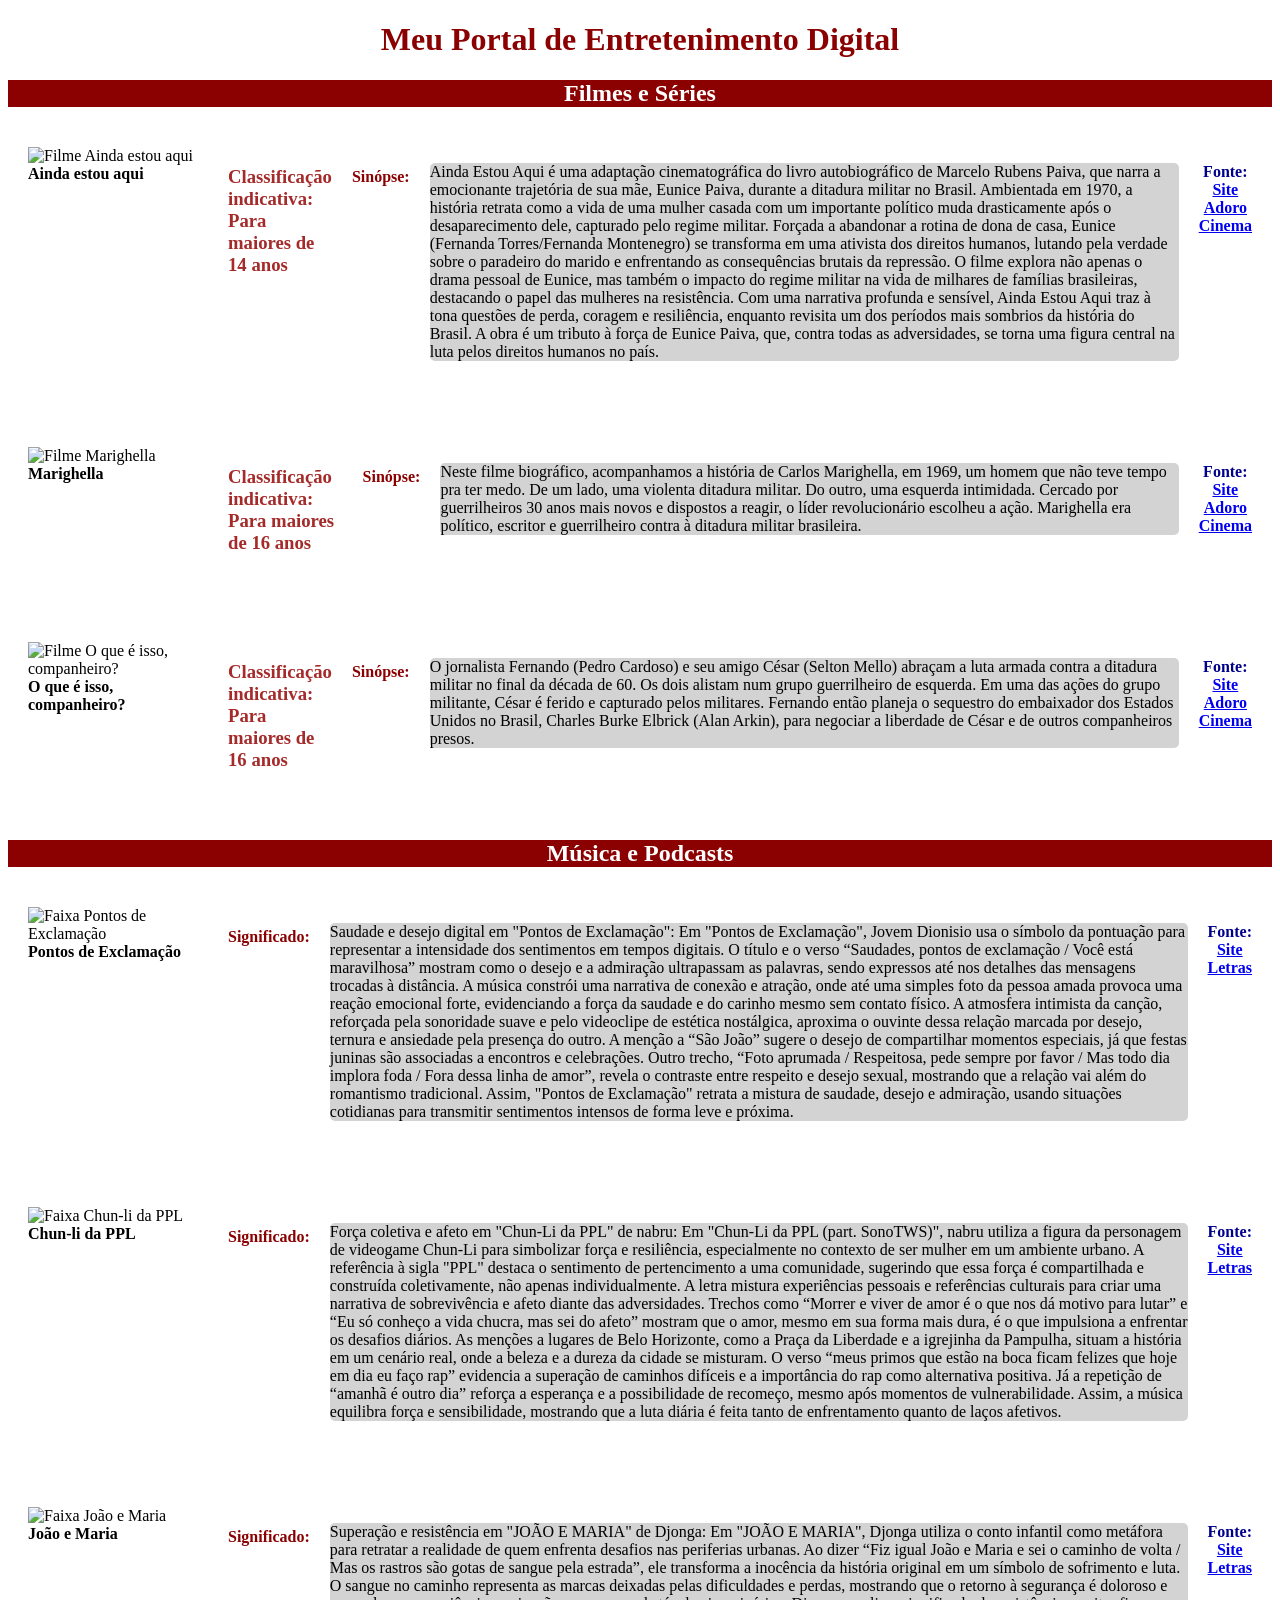
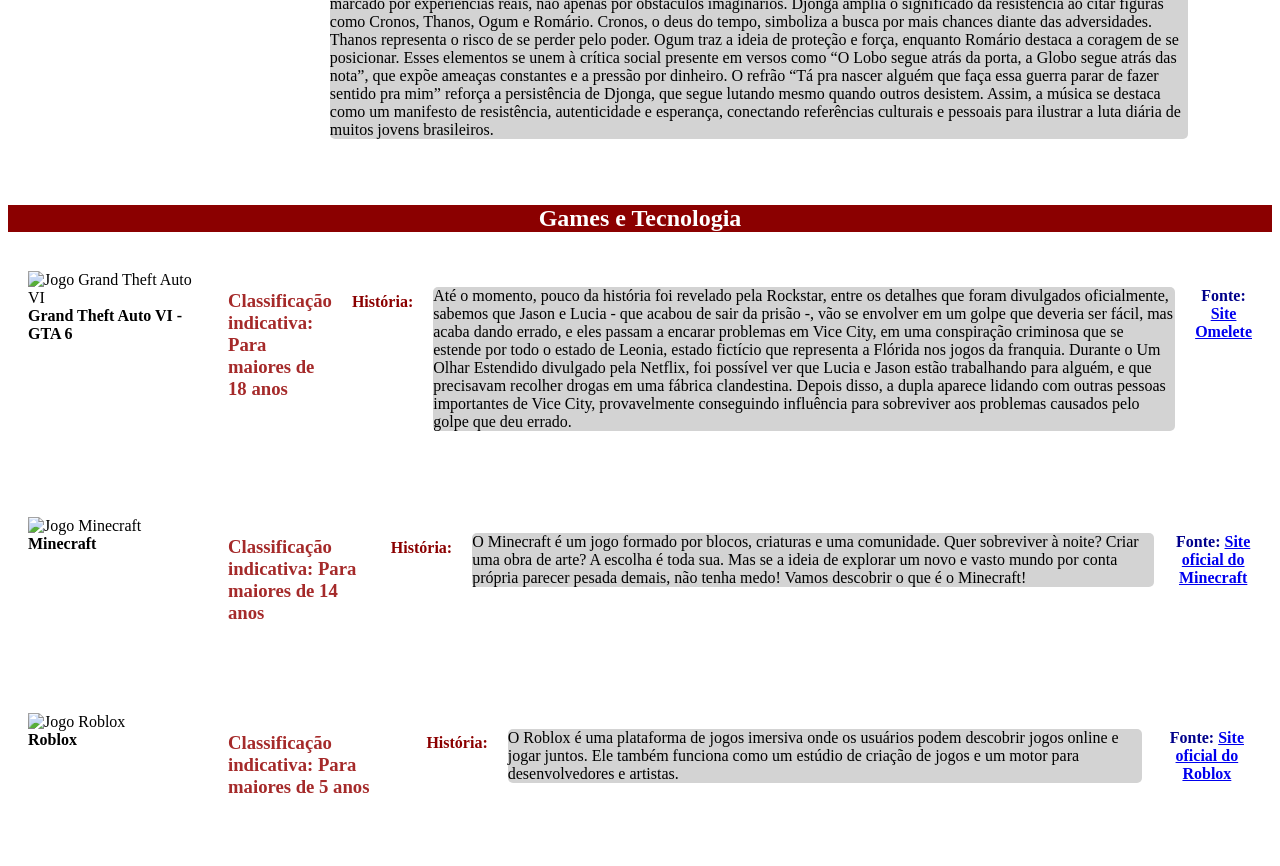
==== kaioHenrique_Ag13_DS_I/portal.html @ a4f8c663 "feat | add portal.html, reset.css, and update styles for digital entertainment portal" ====
<!--Portal de Entretenimento Digital-->
<!--Autor: Kaio Henrique da Silva-->

<!DOCTYPE html>
<html lang="pt-br">

<head>
    <link rel="stylesheet" href="estilo.css">
    <meta charset="UTF-8">
    <meta name="viewport" content="width=device-width, initial-scale=1.0">
    <title>Meu Portal de Entretenimento Digital</title>
    <style>
        h3 {
            color:brown;
            font-weight: bold;
        }
    </style>
</head>

<body>
    <h1 style="color:darkred; text-align: center; font-weight: bold;">Meu Portal de Entretenimento Digital</h1>
    <div class="container">
        <h2>Filmes e Séries</h2>
        <article class="dossie">
            <figure>
                <img src="https://encrypted-tbn0.gstatic.com/images?q=tbn:ANd9GcTWFLuYBptHq7VXmkLxqgj0j3I45JkoYQCyJ56U4hvz5g&s" alt="Filme Ainda estou aqui">
                <figcaption class="nomes">Ainda estou aqui</figcaption>
            </figure>    
            <h3>Classificação indicativa: Para maiores de 14 anos</h3>
            <h4>Sinópse:</h4>
            <p>Ainda Estou Aqui é uma adaptação cinematográfica do livro autobiográfico de Marcelo Rubens Paiva, que narra a emocionante trajetória de sua mãe, Eunice Paiva, durante a ditadura militar no Brasil. Ambientada em 1970, a história retrata como a vida de uma mulher casada com um importante político muda drasticamente após o desaparecimento dele, capturado pelo regime militar. Forçada a abandonar a rotina de dona de casa, Eunice (Fernanda Torres/Fernanda Montenegro) se transforma em uma ativista dos direitos humanos, lutando pela verdade sobre o paradeiro do marido e enfrentando as consequências brutais da repressão. O filme explora não apenas o drama pessoal de Eunice, mas também o impacto do regime militar na vida de milhares de famílias brasileiras, destacando o papel das mulheres na resistência. Com uma narrativa profunda e sensível, Ainda Estou Aqui traz à tona questões de perda, coragem e resiliência, enquanto revisita um dos períodos mais sombrios da história do Brasil. A obra é um tributo à força de Eunice Paiva, que, contra todas as adversidades, se torna uma figura central na luta pelos direitos humanos no país.</p>
            <p class="fontes">Fonte:
                <a href="https://www.adorocinema.com/filmes/filme-265940/">
                    Site Adoro Cinema
                </a>
            </p>
        </article>

        <article class="dossie">
            <figure>
                <img src="https://encrypted-tbn0.gstatic.com/images?q=tbn:ANd9GcRBAOygVD9MIT44t7nHLeSjI3kg5UNaddti_ilYDZ3yvw&s=10" alt="Filme Marighella">
                <figcaption class="nomes">Marighella</figcaption>
            </figure>
            <h3>Classificação indicativa: Para maiores de 16 anos</h3>
            <h4>Sinópse:</h4>
            <p>Neste filme biográfico, acompanhamos a história de Carlos Marighella, em 1969, um homem que não teve tempo pra ter medo. De um lado, uma violenta ditadura militar. Do outro, uma esquerda intimidada. Cercado por guerrilheiros 30 anos mais novos e dispostos a reagir, o líder revolucionário escolheu a ação. Marighella era político, escritor e guerrilheiro contra à ditadura militar brasileira.</p>
            <p class="fontes">Fonte:
                <a href="https://www.adorocinema.com/filmes/filme-223298/">
                    Site Adoro Cinema
                </a>
            </p>
        </article>

        <article class="dossie">
            <figure>
                <img src="https://encrypted-tbn0.gstatic.com/images?q=tbn:ANd9GcRieLA7UUFck5JgPFqRVf0E2Q3uIFib6NUvHtqKS1dQ6A&s=10" alt="Filme O que é isso, companheiro?">
                <figcaption class="nomes">O que é isso, companheiro?</figcaption>
            </figure>
            <h3>Classificação indicativa: Para maiores de 16 anos</h3>
            <h4>Sinópse:</h4>
            <p>O jornalista Fernando (Pedro Cardoso) e seu amigo César (Selton Mello) abraçam a luta armada contra a ditadura militar no final da década de 60. Os dois alistam num grupo guerrilheiro de esquerda. Em uma das ações do grupo militante, César é ferido e capturado pelos militares. Fernando então planeja o sequestro do embaixador dos Estados Unidos no Brasil, Charles Burke Elbrick (Alan Arkin), para negociar a liberdade de César e de outros companheiros presos.</p>
            <p class="fontes">Fonte:
                <a href="https://www.adorocinema.com/filmes/filme-11338/">
                    Site Adoro Cinema
                </a>
            </p>
        </article>
    </div>

    <div class="container">
        <h2>Música e Podcasts</h2>
        <article class="dossie">
            <figure>
                <img src="https://encrypted-tbn0.gstatic.com/images?q=tbn:ANd9GcR7wQdNo0bzXHvAuuuQONqOaEmiCJtkmqvbchSbSF9n0Q&s=10" alt="Faixa Pontos de Exclamação">
                <figcaption class="nomes">Pontos de Exclamação</figcaption>
            </figure>
            <h4>Significado:</h4>
            <p>Saudade e desejo digital em "Pontos de Exclamação": Em "Pontos de Exclamação", Jovem Dionisio usa o símbolo da pontuação para representar a intensidade dos sentimentos em tempos digitais. O título e o verso “Saudades, pontos de exclamação / Você está maravilhosa” mostram como o desejo e a admiração ultrapassam as palavras, sendo expressos até nos detalhes das mensagens trocadas à distância. A música constrói uma narrativa de conexão e atração, onde até uma simples foto da pessoa amada provoca uma reação emocional forte, evidenciando a força da saudade e do carinho mesmo sem contato físico. A atmosfera intimista da canção, reforçada pela sonoridade suave e pelo videoclipe de estética nostálgica, aproxima o ouvinte dessa relação marcada por desejo, ternura e ansiedade pela presença do outro. A menção a “São João” sugere o desejo de compartilhar momentos especiais, já que festas juninas são associadas a encontros e celebrações. Outro trecho, “Foto aprumada / Respeitosa, pede sempre por favor / Mas todo dia implora foda / Fora dessa linha de amor”, revela o contraste entre respeito e desejo sexual, mostrando que a relação vai além do romantismo tradicional. Assim, "Pontos de Exclamação" retrata a mistura de saudade, desejo e admiração, usando situações cotidianas para transmitir sentimentos intensos de forma leve e próxima.</p>
            <p class="fontes">Fonte:
                <a href="https://www.letras.mus.br/jovem-dionisio/pontos-de-exclamacao/significado.html">
                    Site Letras
                </a>
            </p>
       </article>
       
        <article class="dossie">
            <figure>
                <img src="https://encrypted-tbn0.gstatic.com/images?q=tbn:ANd9GcQnqrAsZd0Oi_QY-WC09RTaCSniiwi74AksjX9NakyMDA&s=10" alt="Faixa Chun-li da PPL">
                <figcaption class="nomes">Chun-li da PPL</figcaption>
            </figure>
            <h4>Significado:</h4>
            <p>Força coletiva e afeto em "Chun-Li da PPL" de nabru: Em "Chun-Li da PPL (part. SonoTWS)", nabru utiliza a figura da personagem de videogame Chun-Li para simbolizar força e resiliência, especialmente no contexto de ser mulher em um ambiente urbano. A referência à sigla "PPL" destaca o sentimento de pertencimento a uma comunidade, sugerindo que essa força é compartilhada e construída coletivamente, não apenas individualmente. A letra mistura experiências pessoais e referências culturais para criar uma narrativa de sobrevivência e afeto diante das adversidades. Trechos como “Morrer e viver de amor é o que nos dá motivo para lutar” e “Eu só conheço a vida chucra, mas sei do afeto” mostram que o amor, mesmo em sua forma mais dura, é o que impulsiona a enfrentar os desafios diários. As menções a lugares de Belo Horizonte, como a Praça da Liberdade e a igrejinha da Pampulha, situam a história em um cenário real, onde a beleza e a dureza da cidade se misturam. O verso “meus primos que estão na boca ficam felizes que hoje em dia eu faço rap” evidencia a superação de caminhos difíceis e a importância do rap como alternativa positiva. Já a repetição de “amanhã é outro dia” reforça a esperança e a possibilidade de recomeço, mesmo após momentos de vulnerabilidade. Assim, a música equilibra força e sensibilidade, mostrando que a luta diária é feita tanto de enfrentamento quanto de laços afetivos.</p>
            <p class="fontes">Fonte:
                <a href="https://www.letras.mus.br/nabru/chun-li-da-ppl-part-sonotws/significado.html">
                    Site Letras
                </a>
            </p>
        </article>

        <article class="dossie">
            <figure>
                <img src="https://encrypted-tbn0.gstatic.com/images?q=tbn:ANd9GcQyQoL3fA0ODNDpLCD5CuGbsMWaUi-E_YihNM3gAJ65jg&s=10" alt="Faixa João e Maria">
                <figcaption class="nomes">João e Maria</figcaption>
            </figure>
            <h4>Significado:</h4>
            <p>Superação e resistência em "JOÃO E MARIA" de Djonga: Em "JOÃO E MARIA", Djonga utiliza o conto infantil como metáfora para retratar a realidade de quem enfrenta desafios nas periferias urbanas. Ao dizer “Fiz igual João e Maria e sei o caminho de volta / Mas os rastros são gotas de sangue pela estrada”, ele transforma a inocência da história original em um símbolo de sofrimento e luta. O sangue no caminho representa as marcas deixadas pelas dificuldades e perdas, mostrando que o retorno à segurança é doloroso e marcado por experiências reais, não apenas por obstáculos imaginários. Djonga amplia o significado da resistência ao citar figuras como Cronos, Thanos, Ogum e Romário. Cronos, o deus do tempo, simboliza a busca por mais chances diante das adversidades. Thanos representa o risco de se perder pelo poder. Ogum traz a ideia de proteção e força, enquanto Romário destaca a coragem de se posicionar. Esses elementos se unem à crítica social presente em versos como “O Lobo segue atrás da porta, a Globo segue atrás das nota”, que expõe ameaças constantes e a pressão por dinheiro. O refrão “Tá pra nascer alguém que faça essa guerra parar de fazer sentido pra mim” reforça a persistência de Djonga, que segue lutando mesmo quando outros desistem. Assim, a música se destaca como um manifesto de resistência, autenticidade e esperança, conectando referências culturais e pessoais para ilustrar a luta diária de muitos jovens brasileiros.</p>
            <p class="fontes">Fonte:
                <a href="https://www.letras.mus.br/djonga/joao-e-maria/significado.html">
                    Site Letras
                </a>
            </p>
        </article>
    </div>

    <div class="container">
        <h2>Games e Tecnologia</h2>
        <article class="dossie">
            <figure>
                <img src="https://encrypted-tbn0.gstatic.com/images?q=tbn:ANd9GcS-tfurUrhr3LN5tHqBXw691BbkhCuji12rsJ_zU4UwuA&s=10" alt="Jogo Grand Theft Auto VI">
                <figcaption class="nomes">Grand Theft Auto VI - GTA 6</figcaption>
            </figure>
            <h3>Classificação indicativa: Para maiores de 18 anos</h3>
            <h4>História:</h4>
            <p>Até o momento, pouco da história foi revelado pela Rockstar, entre os detalhes que foram divulgados oficialmente, sabemos que Jason e Lucia - que acabou de sair da prisão -, vão se envolver em um golpe que deveria ser fácil, mas acaba dando errado, e eles passam a encarar problemas em Vice City, em uma conspiração criminosa que se estende por todo o estado de Leonia, estado fictício que representa a Flórida nos jogos da franquia. Durante o Um Olhar Estendido divulgado pela Netflix, foi possível ver que Lucia e Jason estão trabalhando para alguém, e que precisavam recolher drogas em uma fábrica clandestina. Depois disso, a dupla aparece lidando com outras pessoas importantes de Vice City, provavelmente conseguindo influência para sobreviver aos problemas causados pelo golpe que deu errado. </p>
            <p class="fontes">Fonte:
                <a href="https://www.omelete.com.br/games/gta-6-historia-data-atrasos-e-tudo-sobre-o-jogo">
                    Site Omelete
                </a>
            </p>
        </article>

        <article class="dossie">
            <figure>
                <img src="https://encrypted-tbn0.gstatic.com/images?q=tbn:ANd9GcQcHsnCLMpdQJf9QLSHEQN0ca8pR1qcOfrVHJ31fI89vQ&s" alt="Jogo Minecraft">
                <figcaption class="nomes">Minecraft</figcaption>
            </figure>
            <h3>Classificação indicativa: Para maiores de 14 anos</h3>
            <h4>História:</h4>
            <p>O Minecraft é um jogo formado por blocos, criaturas e uma comunidade. Quer sobreviver à noite? Criar uma obra de arte? A escolha é toda sua. Mas se a ideia de explorar um novo e vasto mundo por conta própria parecer pesada demais, não tenha medo! Vamos descobrir o que é o Minecraft!</p>
            <p class="fontes">Fonte:
                <a href="https://www.minecraft.net/pt-br/article/what-minecraft">
                    Site oficial do Minecraft
                </a>
            </p>
        </article>

        <article class="dossie">
            <figure>
                <img src="https://encrypted-tbn0.gstatic.com/images?q=tbn:ANd9GcT5WtnwMPLIUfR7JfiRA3YOMKUT1yw4wxirlCCl95NXgg&s=10" alt="Jogo Roblox">
                <figcaption class="nomes">Roblox</figcaption>
            </figure>
            <h3>Classificação indicativa: Para maiores de 5 anos</h3>
            <h4>História:</h4>
            <p>O Roblox é uma plataforma de jogos imersiva onde os usuários podem descobrir jogos online e jogar juntos. Ele também funciona como um estúdio de criação de jogos e um motor para desenvolvedores e artistas.</p>
            <p class="fontes">Fonte:
                <a href="https://about.roblox.com/pt-br/what-is-roblox">
                    Site oficial do Roblox
                </a>
            </p>
        </article>
    </div>
</body>
</html>
---- kaioHenrique_Ag13_DS_I/estilo.css ----
/* 
Estilo - CSS do portal de entretenimento digital
Autor: Kaio Henrique da Silva
*/

body{
    font-size: 100%;
}

h2{
    text-align: center;
    font-weight: bold;
    background-color:darkred;
    color:white;
}

h3{
    text-align: left;
    font-weight: bold;
    color: black;
}

h4{
    text-align: left;
    color:darkred;
}

p{
    text-align: left;
    background-color:lightgray;
    color: black;
    border-radius: 5px;

}

.fontes{
    text-align: center;
    font-weight: bold;
    color:darkblue;
}

.nomes{
    text-align: left;
    font-weight: bold;
    color:black;
}

.dossie{
    display: flex;
    align-items: flex-start;
    gap: 20px;
    margin-bottom: 30px;
    padding: 20px;
    border-radius: 8px;
}

.dossie figure{
    margin: 0;
    flex-shrink: 0;
    width: 180px;
}

.dossie img{
    display: block;
    height: auto;
    width: 100%;
}

.fontes{
    text-align: center;
    font-weight: bold;
    background-color:white;
    color:darkblue;
}
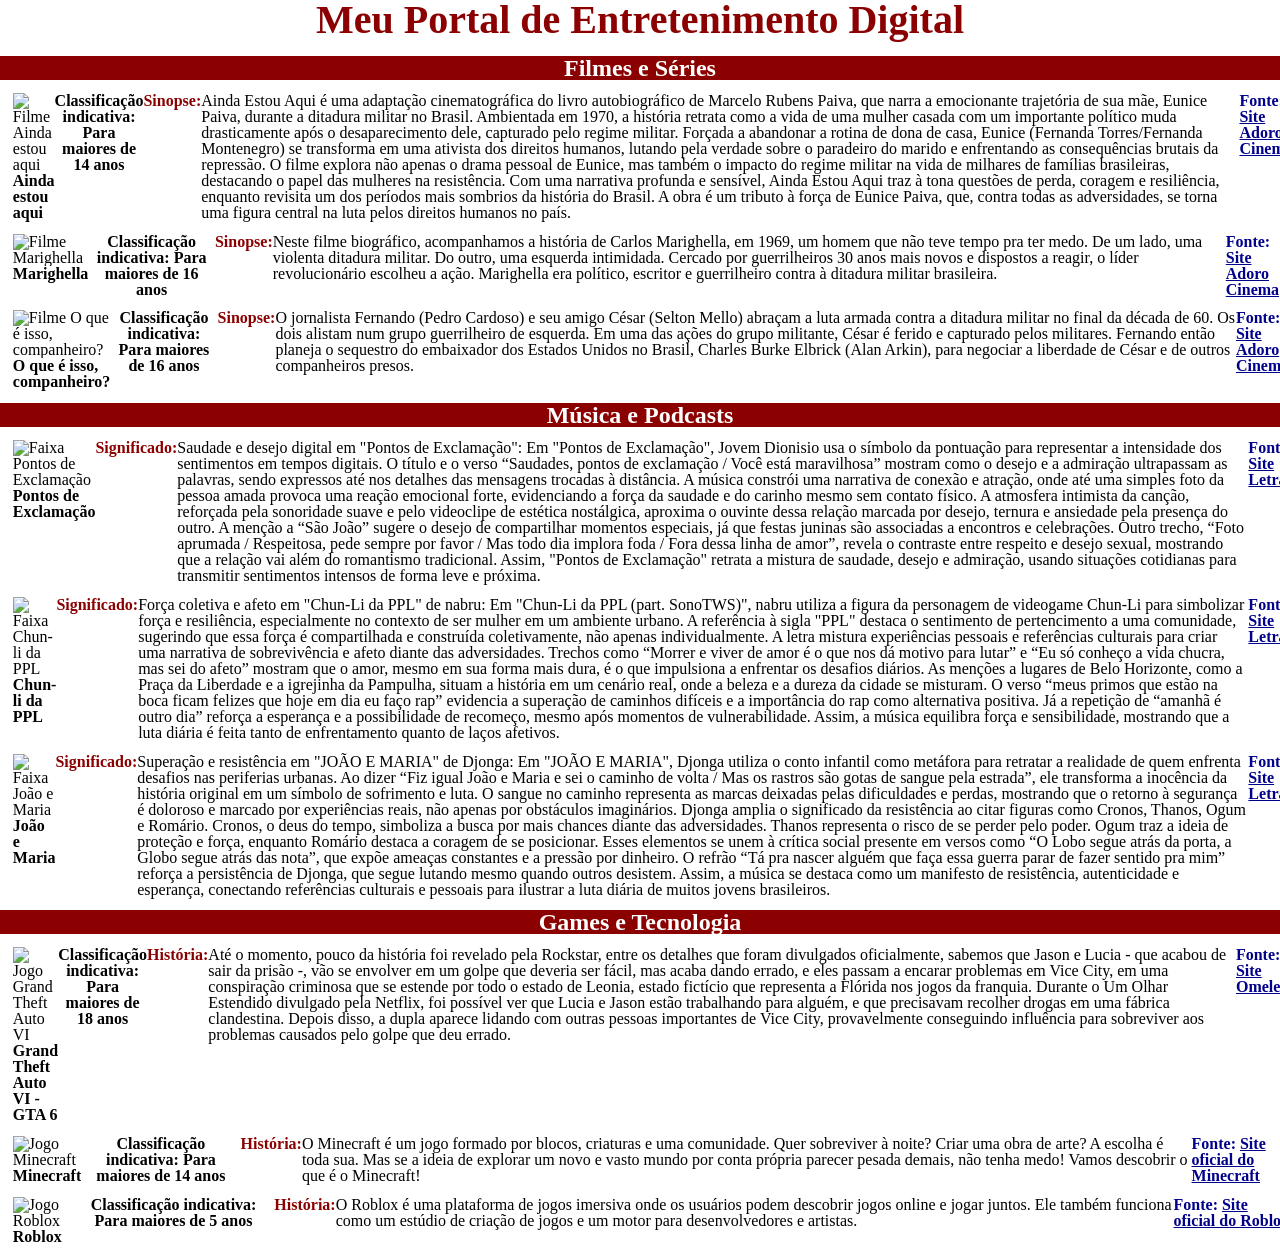
==== commit 59a95f91: "refactor | improve CSS structure and fix typos in portal.html for better readability" ====
--- a/kaioHenrique_Ag13_DS_I/portal.html
+++ b/kaioHenrique_Ag13_DS_I/portal.html
@@ -5,20 +5,23 @@
 <html lang="pt-br">
 
 <head>
-    <link rel="stylesheet" href="estilo.css">
     <meta charset="UTF-8">
     <meta name="viewport" content="width=device-width, initial-scale=1.0">
+    <link rel="stylesheet" href="reset.css">
+    <link rel="stylesheet" href="estilo.css">
     <title>Meu Portal de Entretenimento Digital</title>
     <style>
-        h3 {
-            color:brown;
+        h1 {
+            color:darkred;
+            text-align: center;
             font-weight: bold;
+            font-size: 2.5em;
         }
     </style>
 </head>
 
 <body>
-    <h1 style="color:darkred; text-align: center; font-weight: bold;">Meu Portal de Entretenimento Digital</h1>
+    <h1>Meu Portal de Entretenimento Digital</h1> <br>
     <div class="container">
         <h2>Filmes e Séries</h2>
         <article class="dossie">
@@ -27,7 +30,7 @@
                 <figcaption class="nomes">Ainda estou aqui</figcaption>
             </figure>    
             <h3>Classificação indicativa: Para maiores de 14 anos</h3>
-            <h4>Sinópse:</h4>
+            <h4>Sinopse:</h4>
             <p>Ainda Estou Aqui é uma adaptação cinematográfica do livro autobiográfico de Marcelo Rubens Paiva, que narra a emocionante trajetória de sua mãe, Eunice Paiva, durante a ditadura militar no Brasil. Ambientada em 1970, a história retrata como a vida de uma mulher casada com um importante político muda drasticamente após o desaparecimento dele, capturado pelo regime militar. Forçada a abandonar a rotina de dona de casa, Eunice (Fernanda Torres/Fernanda Montenegro) se transforma em uma ativista dos direitos humanos, lutando pela verdade sobre o paradeiro do marido e enfrentando as consequências brutais da repressão. O filme explora não apenas o drama pessoal de Eunice, mas também o impacto do regime militar na vida de milhares de famílias brasileiras, destacando o papel das mulheres na resistência. Com uma narrativa profunda e sensível, Ainda Estou Aqui traz à tona questões de perda, coragem e resiliência, enquanto revisita um dos períodos mais sombrios da história do Brasil. A obra é um tributo à força de Eunice Paiva, que, contra todas as adversidades, se torna uma figura central na luta pelos direitos humanos no país.</p>
             <p class="fontes">Fonte:
                 <a href="https://www.adorocinema.com/filmes/filme-265940/">
@@ -42,7 +45,7 @@
                 <figcaption class="nomes">Marighella</figcaption>
             </figure>
             <h3>Classificação indicativa: Para maiores de 16 anos</h3>
-            <h4>Sinópse:</h4>
+            <h4>Sinopse:</h4>
             <p>Neste filme biográfico, acompanhamos a história de Carlos Marighella, em 1969, um homem que não teve tempo pra ter medo. De um lado, uma violenta ditadura militar. Do outro, uma esquerda intimidada. Cercado por guerrilheiros 30 anos mais novos e dispostos a reagir, o líder revolucionário escolheu a ação. Marighella era político, escritor e guerrilheiro contra à ditadura militar brasileira.</p>
             <p class="fontes">Fonte:
                 <a href="https://www.adorocinema.com/filmes/filme-223298/">
@@ -57,7 +60,7 @@
                 <figcaption class="nomes">O que é isso, companheiro?</figcaption>
             </figure>
             <h3>Classificação indicativa: Para maiores de 16 anos</h3>
-            <h4>Sinópse:</h4>
+            <h4>Sinopse:</h4>
             <p>O jornalista Fernando (Pedro Cardoso) e seu amigo César (Selton Mello) abraçam a luta armada contra a ditadura militar no final da década de 60. Os dois alistam num grupo guerrilheiro de esquerda. Em uma das ações do grupo militante, César é ferido e capturado pelos militares. Fernando então planeja o sequestro do embaixador dos Estados Unidos no Brasil, Charles Burke Elbrick (Alan Arkin), para negociar a liberdade de César e de outros companheiros presos.</p>
             <p class="fontes">Fonte:
                 <a href="https://www.adorocinema.com/filmes/filme-11338/">
--- a/kaioHenrique_Ag13_DS_I/estilo.css
+++ b/kaioHenrique_Ag13_DS_I/estilo.css
@@ -3,72 +3,60 @@
 Autor: Kaio Henrique da Silva
 */
 
-body{
-    font-size: 100%;
+h2, h3, h4 {
+    text-align: center;
+    font-weight: bold;
+    border-radius: 0;    
 }
 
-h2{
-    text-align: center;
-    font-weight: bold;
-    background-color:darkred;
-    color:white;
+h2 {
+    color: white;
+    background-color: darkred;
+    font-size: 1.5em;
 }
 
-h3{
+h3, p {
+    color: black;
+    background-color: white;
+    font-size: 1em;
+}
+
+h4 {
+    color: darkred;
+    background-color: white;
+    font-size: 1em;
+}
+
+p {
     text-align: left;
+    font-weight: normal;
+    border-radius: 3px;
+}
+
+.nomes, .fontes, a:link, a:visited {
+    font-size: 1em;
     font-weight: bold;
+    background-color: white;
+    border-radius: 0;
+}
+
+.nomes{
     color: black;
 }
 
-h4{
-    text-align: left;
-    color:darkred;
+.fontes, a:link{
+    color: darkblue;
 }
 
-p{
-    text-align: left;
-    background-color:lightgray;
-    color: black;
-    border-radius: 5px;
-
+a:visited {
+    color: darkgreen;
 }
 
-.fontes{
-    text-align: center;
-    font-weight: bold;
-    color:darkblue;
-}
-
-.nomes{
-    text-align: left;
-    font-weight: bold;
-    color:black;
-}
-
-.dossie{
+.dossie {
+    width: 100%;
+    height: auto;
     display: flex;
-    align-items: flex-start;
-    gap: 20px;
-    margin-bottom: 30px;
-    padding: 20px;
-    border-radius: 8px;
-}
-
-.dossie figure{
-    margin: 0;
-    flex-shrink: 0;
-    width: 180px;
-}
-
-.dossie img{
-    display: block;
-    height: auto;
-    width: 100%;
-}
-
-.fontes{
-    text-align: center;
-    font-weight: bold;
-    background-color:white;
-    color:darkblue;
+    flex-direction: row;
+    margin: 1%;
+    flex-grow: 1;
 }
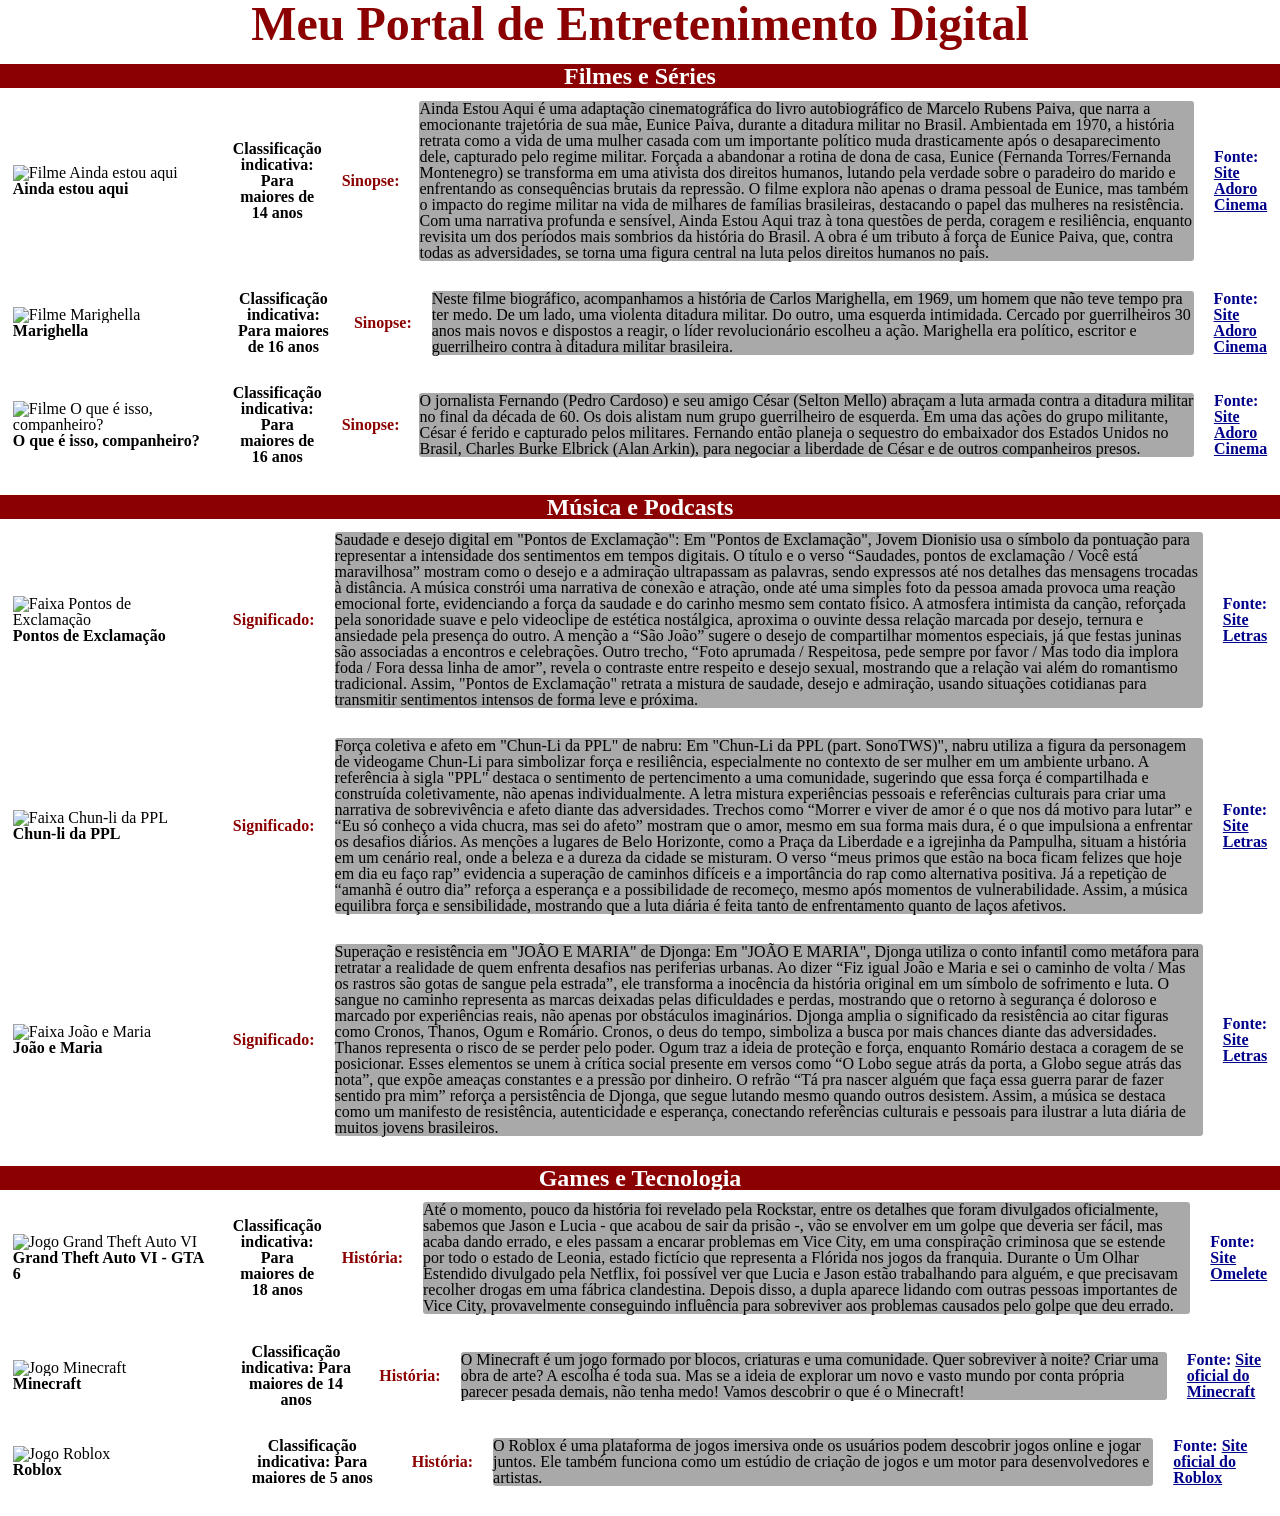
==== commit 99d08f73: "feat | update font size for improved visibility in portal.html" ====
--- a/kaioHenrique_Ag13_DS_I/portal.html
+++ b/kaioHenrique_Ag13_DS_I/portal.html
@@ -15,7 +15,7 @@
             color:darkred;
             text-align: center;
             font-weight: bold;
-            font-size: 2.5em;
+            font-size: 3em;
         }
     </style>
 </head>
--- a/kaioHenrique_Ag13_DS_I/estilo.css
+++ b/kaioHenrique_Ag13_DS_I/estilo.css
@@ -3,24 +3,28 @@
 Autor: Kaio Henrique da Silva
 */
 
+/*Estilo dos subtítulos e seções.*/
 h2, h3, h4 {
     text-align: center;
     font-weight: bold;
-    border-radius: 0;    
+    border-radius: 0; /*Com auxílio da IA*/
 }
 
+/*Cor dos títulos das seções*/
 h2 {
     color: white;
     background-color: darkred;
     font-size: 1.5em;
 }
 
+/*Cor dos textos descritivos*/
 h3, p {
     color: black;
     background-color: white;
     font-size: 1em;
 }
 
+/*Cor dos subtítulos*/
 h4 {
     color: darkred;
     background-color: white;
@@ -30,33 +34,53 @@
 p {
     text-align: left;
     font-weight: normal;
-    border-radius: 3px;
+    border-radius: 3px; /*Com auxílio da IA*/
+    background-color:darkgray;
 }
 
 .nomes, .fontes, a:link, a:visited {
     font-size: 1em;
     font-weight: bold;
     background-color: white;
-    border-radius: 0;
+    border-radius: 0; /*Com auxílio da IA*/
 }
 
+/*Estilo dos nomes das imagens*/
 .nomes{
     color: black;
 }
 
+/*Cor dos textos de fontes e link não visitados*/
 .fontes, a:link{
     color: darkblue;
 }
 
+/*Cor dos link visitados*/
 a:visited {
     color: darkgreen;
 }
 
 .dossie {
-    width: 100%;
-    height: auto;
+    display: flex;
+    align-items: center;
+    height: auto; /*Com auxílio da IA*/
     display: flex;
     flex-direction: row;
     margin: 1%;
     flex-grow: 1;
+    gap: 20px; /*Com auxílio da IA*/
+    margin-bottom: 30px; /*Com auxílio da IA*/
+}
+
+/*Formatação das figuras (Com auxílio da IA)*/
+.dossie figure{ /*Com auxílio da IA*/
+    flex-shrink: 0; /*Com auxílio da IA*/
+    width: 200px;
+}
+
+/*Formatação das imagens dentro das figuras (Com auxílio da IA)*/
+.dossie img { /*Com auxílio da IA*/
+    width: 100%;
+    height: auto;
+    display: block; /*Com auxílio da IA*/
 }
